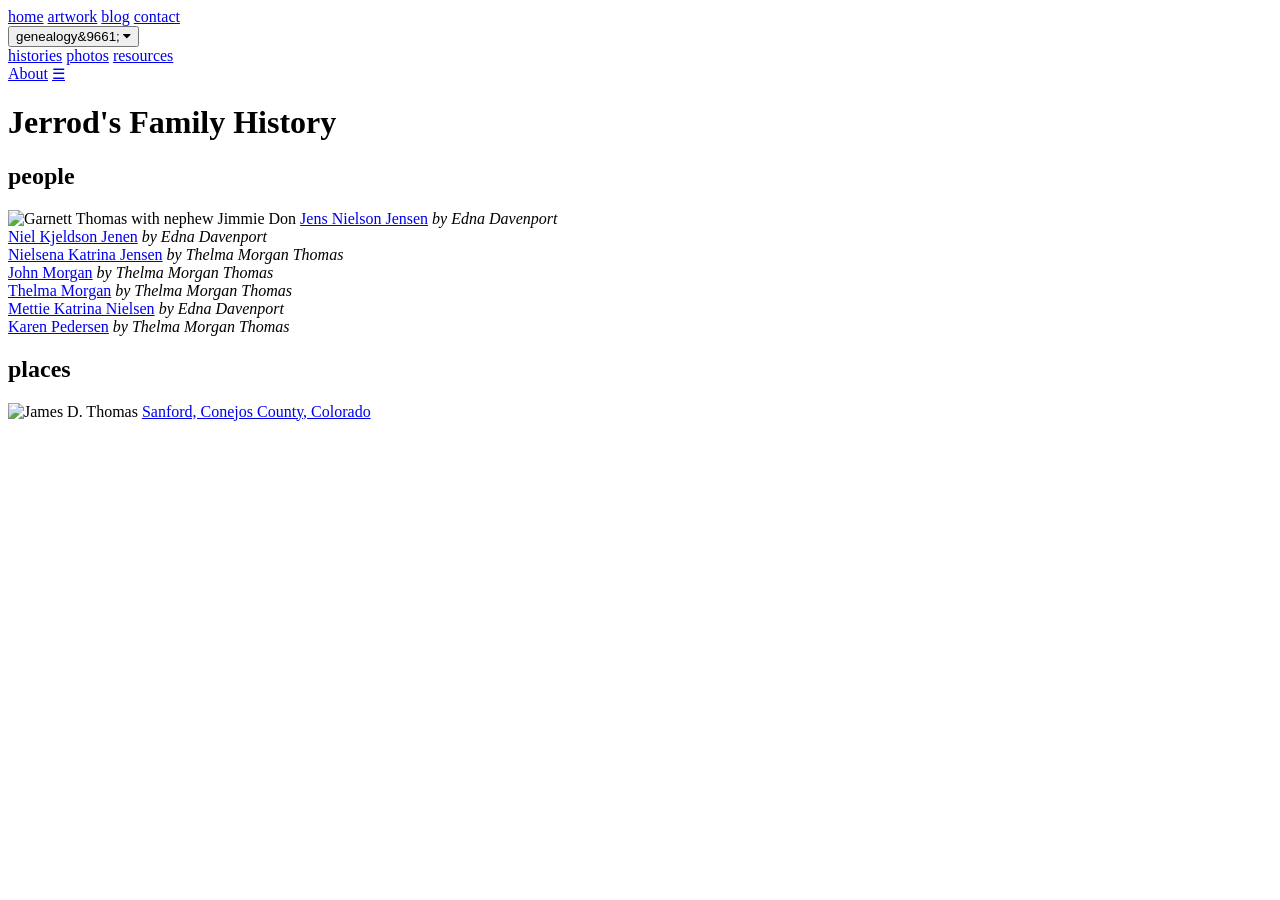
==== index.html @ cad5c129 "Add files via upload" ====
<!DOCTYPE html>
<html lang="en">
    <head>
        <title>Jerrod's Site | Famioy History</title>
        <meta charset="utf-8"/>
        <link href='styles/small.css' rel='stylesheet' type='text/css'>
        <!--<link href='styles/medium.css' rel='stylesheet' type='text/css'>-->
        <link href='styles/large.css' rel='stylesheet' type='text/css'>
        <link href='styles/type.css' rel='stylesheet' type='text/css'>
        <link rel="stylesheet" href="https://cdnjs.cloudflare.com/ajax/libs/font-awesome/4.7.0/css/font-awesome.min.css">
        <link rel="stylesheet" href="styles/nav.css">
        <title>
            Jerrod's Family History: Thelma Morgan
        </title>
    </head>
    <body id="thelma">
        <div class="topnav" id="myTopnav">
            <a href="index.html">home</a>
            <a href="#news">artwork</a>
            <a href="#news">blog</a>
            <a href="#contact">contact</a>
            <div class="dropdown active">
                <button class="dropbtn">genealogy&9661;
                    <i class="fa fa-caret-down"></i>
                </button>
                <div class="dropdown-content">
                    <a href="histories.html">histories</a>
                    <a href="#">photos</a>
                    <a href="#">resources</a>
                </div>
            </div>
            <a href="#about">About</a>
            <a href="javascript:void(0);" style="font-size:15px;" class="icon" onclick="myFunction()">&#9776;</a>
        </div>
        <header>
            <h1 id="jerrod">Jerrod's Family History</h1>
        </header>
        <div id="who" class="rotate">
            <h2>people</h2>
        </div>
        <div class="box">
            <p>
                <img src="images/thomas_garnett.jpg" alt="Garnett Thomas with nephew Jimmie Don" class="image">
                <a href="jensenjens.html">Jens Nielson Jensen</a> <i>by Edna Davenport</i>
                <br />
                <a href="jensenniels.html">Niel Kjeldson Jenen</a> <i>by Edna Davenport</i>
                <br />
                <a href="jensensena.html">Nielsena Katrina Jensen</a> <i>by Thelma Morgan Thomas</i>
                <br />
                <a href="morganjohn.html">John Morgan</a> <i>by Thelma Morgan Thomas</i>
                <br />
                <a href="morganthelma.html">Thelma Morgan</a> <i>by Thelma Morgan Thomas</i>
                <br />
                <a href="nielsenmettie.html">Mettie Katrina Nielsen</a> <i>by Edna Davenport</i>
                <br />
                <a href="pedersenkaren.html">Karen Pedersen</a> <i>by Thelma Morgan Thomas</i>
            </p>
        </div>
        <div class="rotate" id="where">
            <h2>places</h2>
        </div>
        <div class="box">
            <p>
                <img src="images/thomas_jamesdonald002.jpg" alt="James D. Thomas" class="image">
                <a href="sanford">Sanford, Conejos County, Colorado</a>
            </p>
        </div>
        <script>
            function myFunction() {
                var x = document.getElementById("myTopnav");
                if (x.className === "topnav") {
                    x.className += " responsive";
                } else {
                    x.className = "topnav";
                }
            }
        </script>
        <script>
            function myFunction() {
                var x = document.getElementById("myLinks");
                if (x.style.display === "block") {
                    x.style.display = "none";
                } else {
                    x.style.display = "block";
                }
            }
        </script>
    </body>
</html>
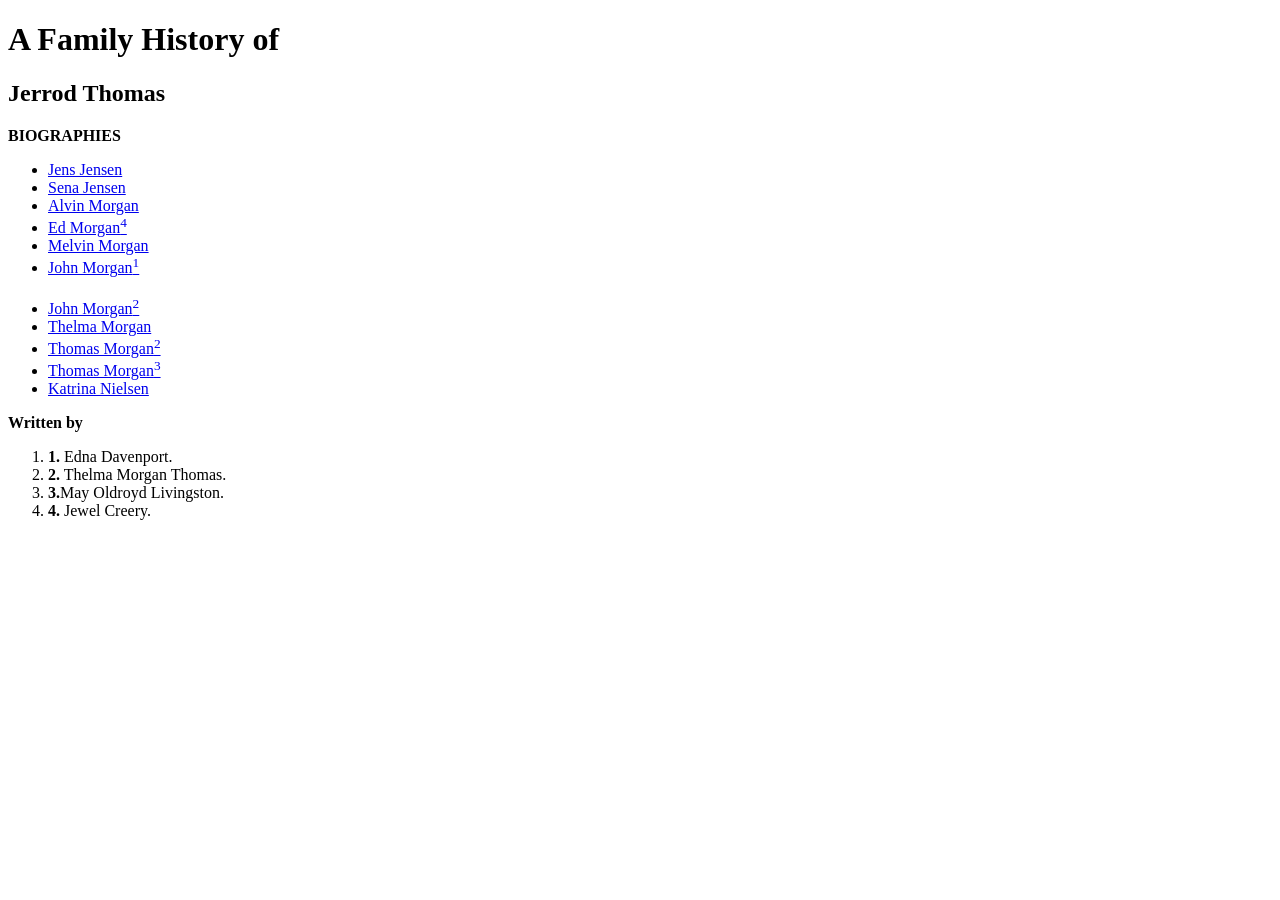
==== commit eeec01d2: "Update index.html" ====
--- a/index.html
+++ b/index.html
@@ -1,89 +1,47 @@
 <!DOCTYPE html>
 <html lang="en">
-    <head>
-        <title>Jerrod's Site | Famioy History</title>
-        <meta charset="utf-8"/>
-        <link href='styles/small.css' rel='stylesheet' type='text/css'>
-        <!--<link href='styles/medium.css' rel='stylesheet' type='text/css'>-->
-        <link href='styles/large.css' rel='stylesheet' type='text/css'>
-        <link href='styles/type.css' rel='stylesheet' type='text/css'>
-        <link rel="stylesheet" href="https://cdnjs.cloudflare.com/ajax/libs/font-awesome/4.7.0/css/font-awesome.min.css">
-        <link rel="stylesheet" href="styles/nav.css">
-        <title>
-            Jerrod's Family History: Thelma Morgan
-        </title>
-    </head>
-    <body id="thelma">
-        <div class="topnav" id="myTopnav">
-            <a href="index.html">home</a>
-            <a href="#news">artwork</a>
-            <a href="#news">blog</a>
-            <a href="#contact">contact</a>
-            <div class="dropdown active">
-                <button class="dropbtn">genealogy&9661;
-                    <i class="fa fa-caret-down"></i>
-                </button>
-                <div class="dropdown-content">
-                    <a href="histories.html">histories</a>
-                    <a href="#">photos</a>
-                    <a href="#">resources</a>
-                </div>
-            </div>
-            <a href="#about">About</a>
-            <a href="javascript:void(0);" style="font-size:15px;" class="icon" onclick="myFunction()">&#9776;</a>
+  <head>
+    <meta name="viewport" content="width=device-width, initial-scale=1">
+    <link rel="stylesheet" href="https://cdnjs.cloudflare.com/ajax/libs/font-awesome/4.7.0/css/font-awesome.min.css">
+    <link rel="stylesheet" href="./style/main.css">
+    <title>Jerrod's Family History</title>
+  </head>
+  <body>
+    <div id="mike">
+      <h1 class="title" id="title">A Family History of</h1>
+      <h2>Jerrod Thomas</h2>
+    </div>
+    <div class="sources">
+    <div class="bio">
+      <strong class="details">
+        BIOGRAPHIES
+      </strong>
+      <ul>
+        <li><a href="jensenjens.html">Jens Jensen</a></li>
+        <li><a href="jensensena.html">Sena Jensen</a></li>
+        <li><a href="morgan_alvin.html">Alvin Morgan</a></li>
+        <li><a href="morganed.html">Ed Morgan<sup>4</sup></a></li>
+        <li><a href="morganmelvin.html">Melvin Morgan</a></li>
+        <li><a href="morganjohn01.html">John Morgan<sup>1</sup></a></li><br>
+        <li><a href="morganjohn02.html">John Morgan<sup>2</sup></a></li>
+        <li><a href="morganthelma.html">Thelma Morgan</a></li>
+        <li><a href="morganthomas02.html">Thomas Morgan<sup>2</sup></a></li>
+        <li><a href="morganthomas01.html">Thomas Morgan<sup>3</sup></a></li>
+        <li><a href="nielsenmettie.html">Katrina Nielsen</a></li>
+      </ul>
+    </div>  
+    <div class="author">
+      <strong class="details">
+        Written by
+      </strong>
+      <br>
+      <ol>
+              <li><b>1.</b> Edna Davenport.</li>
+              <li><b>2.</b> Thelma Morgan Thomas.</li>
+              <li><b>3.</b>May Oldroyd Livingston.</li>
+              <li><b>4.</b> Jewel Creery.</li>
+            </ol>
         </div>
-        <header>
-            <h1 id="jerrod">Jerrod's Family History</h1>
-        </header>
-        <div id="who" class="rotate">
-            <h2>people</h2>
-        </div>
-        <div class="box">
-            <p>
-                <img src="images/thomas_garnett.jpg" alt="Garnett Thomas with nephew Jimmie Don" class="image">
-                <a href="jensenjens.html">Jens Nielson Jensen</a> <i>by Edna Davenport</i>
-                <br />
-                <a href="jensenniels.html">Niel Kjeldson Jenen</a> <i>by Edna Davenport</i>
-                <br />
-                <a href="jensensena.html">Nielsena Katrina Jensen</a> <i>by Thelma Morgan Thomas</i>
-                <br />
-                <a href="morganjohn.html">John Morgan</a> <i>by Thelma Morgan Thomas</i>
-                <br />
-                <a href="morganthelma.html">Thelma Morgan</a> <i>by Thelma Morgan Thomas</i>
-                <br />
-                <a href="nielsenmettie.html">Mettie Katrina Nielsen</a> <i>by Edna Davenport</i>
-                <br />
-                <a href="pedersenkaren.html">Karen Pedersen</a> <i>by Thelma Morgan Thomas</i>
-            </p>
-        </div>
-        <div class="rotate" id="where">
-            <h2>places</h2>
-        </div>
-        <div class="box">
-            <p>
-                <img src="images/thomas_jamesdonald002.jpg" alt="James D. Thomas" class="image">
-                <a href="sanford">Sanford, Conejos County, Colorado</a>
-            </p>
-        </div>
-        <script>
-            function myFunction() {
-                var x = document.getElementById("myTopnav");
-                if (x.className === "topnav") {
-                    x.className += " responsive";
-                } else {
-                    x.className = "topnav";
-                }
-            }
-        </script>
-        <script>
-            function myFunction() {
-                var x = document.getElementById("myLinks");
-                if (x.style.display === "block") {
-                    x.style.display = "none";
-                } else {
-                    x.style.display = "block";
-                }
-            }
-        </script>
-    </body>
+      </div>
+  </body>
 </html>
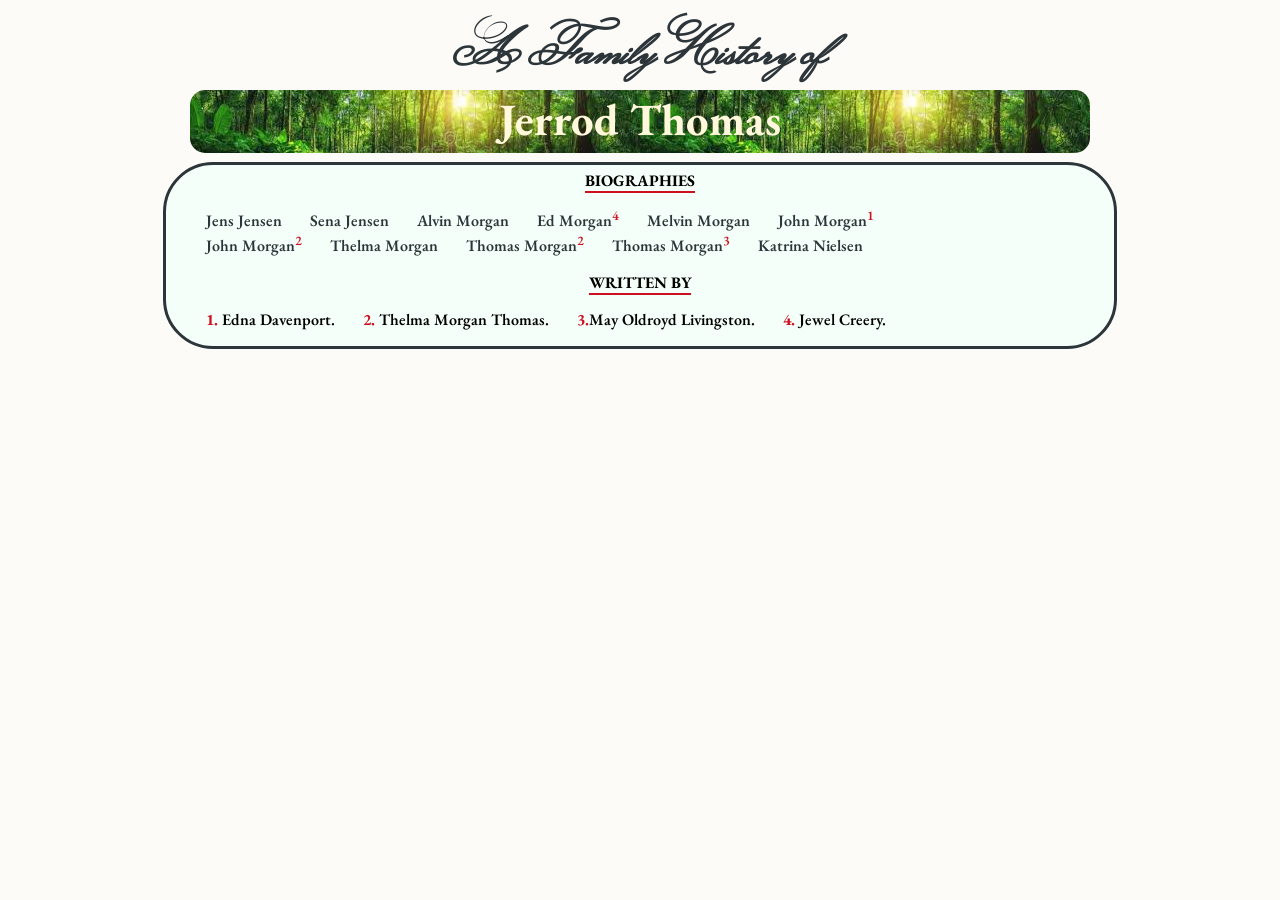
==== commit dc032e07: "new" ====
--- a/index.html
+++ b/index.html
@@ -1,47 +1,47 @@
-<!DOCTYPE html>
-<html lang="en">
-  <head>
-    <meta name="viewport" content="width=device-width, initial-scale=1">
-    <link rel="stylesheet" href="https://cdnjs.cloudflare.com/ajax/libs/font-awesome/4.7.0/css/font-awesome.min.css">
-    <link rel="stylesheet" href="./style/main.css">
-    <title>Jerrod's Family History</title>
-  </head>
-  <body>
-    <div id="mike">
-      <h1 class="title" id="title">A Family History of</h1>
-      <h2>Jerrod Thomas</h2>
-    </div>
-    <div class="sources">
-    <div class="bio">
-      <strong class="details">
-        BIOGRAPHIES
-      </strong>
-      <ul>
-        <li><a href="jensenjens.html">Jens Jensen</a></li>
-        <li><a href="jensensena.html">Sena Jensen</a></li>
-        <li><a href="morgan_alvin.html">Alvin Morgan</a></li>
-        <li><a href="morganed.html">Ed Morgan<sup>4</sup></a></li>
-        <li><a href="morganmelvin.html">Melvin Morgan</a></li>
-        <li><a href="morganjohn01.html">John Morgan<sup>1</sup></a></li><br>
-        <li><a href="morganjohn02.html">John Morgan<sup>2</sup></a></li>
-        <li><a href="morganthelma.html">Thelma Morgan</a></li>
-        <li><a href="morganthomas02.html">Thomas Morgan<sup>2</sup></a></li>
-        <li><a href="morganthomas01.html">Thomas Morgan<sup>3</sup></a></li>
-        <li><a href="nielsenmettie.html">Katrina Nielsen</a></li>
-      </ul>
-    </div>  
-    <div class="author">
-      <strong class="details">
-        Written by
-      </strong>
-      <br>
-      <ol>
-              <li><b>1.</b> Edna Davenport.</li>
-              <li><b>2.</b> Thelma Morgan Thomas.</li>
-              <li><b>3.</b>May Oldroyd Livingston.</li>
-              <li><b>4.</b> Jewel Creery.</li>
-            </ol>
-        </div>
-      </div>
-  </body>
-</html>
+<!DOCTYPE html>
+<html lang="en">
+  <head>
+    <meta name="viewport" content="width=device-width, initial-scale=1">
+    <link rel="stylesheet" href="https://cdnjs.cloudflare.com/ajax/libs/font-awesome/4.7.0/css/font-awesome.min.css">
+    <link rel="stylesheet" href="./style/main.css">
+    <title>Jerrod's Family History</title>
+  </head>
+  <body>
+    <div id="mike">
+      <h1 class="title" id="title">A Family History of</h1>
+      <h2>Jerrod Thomas</h2>
+    </div>
+    <div class="sources">
+    <div class="bio">
+      <strong class="details">
+        BIOGRAPHIES
+      </strong>
+      <ul>
+        <li><a href="jensenjens.html">Jens Jensen</a></li>
+        <li><a href="jensensena.html">Sena Jensen</a></li>
+        <li><a href="morgan_alvin.html">Alvin Morgan</a></li>
+        <li><a href="morganed.html">Ed Morgan<sup>4</sup></a></li>
+        <li><a href="morganmelvin.html">Melvin Morgan</a></li>
+        <li><a href="morganjohn01.html">John Morgan<sup>1</sup></a></li><br>
+        <li><a href="morganjohn02.html">John Morgan<sup>2</sup></a></li>
+        <li><a href="morganthelma.html">Thelma Morgan</a></li>
+        <li><a href="morganthomas02.html">Thomas Morgan<sup>2</sup></a></li>
+        <li><a href="morganthomas01.html">Thomas Morgan<sup>3</sup></a></li>
+        <li><a href="nielsenmettie.html">Katrina Nielsen</a></li>
+      </ul>
+    </div>  
+    <div class="author">
+      <strong class="details">
+        Written by
+      </strong>
+      <br>
+      <ol>
+              <li><b>1.</b> Edna Davenport.</li>
+              <li><b>2.</b> Thelma Morgan Thomas.</li>
+              <li><b>3.</b>May Oldroyd Livingston.</li>
+              <li><b>4.</b> Jewel Creery.</li>
+            </ol>
+        </div>
+      </div>
+  </body>
+</html>
--- a/style/main.css
+++ b/style/main.css
@@ -0,0 +1,96 @@
+@import url('https://fonts.googleapis.com/css2?family=Cedarville+Cursive&family=EB+Garamond:ital,wght@0,400..800;1,400..800&family=Kristi&family=Monsieur+La+Doulaise&family=UnifrakturCook:wght@700&display=swap');
+
+body {
+  font-family: "EB Garamond", serif;
+  background-color: #fdfbf7;
+  overflow: hidden;
+}
+
+/*div:not(.bio, .author, .sources) {box-shadow: 5px 10px #000;}*/
+
+.title {
+  font-family: "Monsieur La Doulaise", cursive;
+  color: #2c3539;
+  margin-top: 5px;
+  padding-top: 5px;
+  font-size: 48px;
+}
+
+h2 {
+  font-family: "EB Garamond", serif;
+  font-weight: bolder;
+  position: relative;
+  margin-top: -30px;
+  color: #fff8dc;
+  font-size: 2.8em;
+  border-radius: 15px;
+  /*background-image: repeating-conic-gradient(#dc143c 0deg 10deg, #ffd500 10deg 20deg, #2a97fd 20deg 30deg);*/
+  background-image: url(untitled.jpg);
+  padding-bottom: 5px;
+}
+
+.title, h2 {
+  text-align: center;
+}
+
+sup {color: #cc101f;}
+
+#mike {
+  width: 900px; height: 224px;
+  color: #2c3539;
+  background-repeat: no-repeat;
+  background-size: 100%;
+  margin-left: auto;
+  margin-right: auto;
+  padding-bottom: 5px;
+}
+
+a {
+  color: #2c3539;
+  text-decoration: none;
+  font-weight: 600;
+}
+
+a:visited {
+  color: #2c3539;
+  
+}
+
+a:hover {
+  color: #cc101f;
+  font-weight: bolder;
+  text-decoration: underline;
+  text-decoration-color: #2c3539;
+}
+
+.sources {
+  text-align: center;
+  border: 3px solid #2c3539;
+  background-color: #f5fffa;
+  border-radius: 50px;
+  margin-top: -75px;
+  width: 75%;
+    margin-left: auto;
+  margin-right: auto;
+}
+ol {
+  text-align: left;
+  
+}
+
+.details {
+  font-weight:bolder;
+  text-align: center;
+  text-transform: uppercase;
+  border-bottom: 2px solid #cc101f;
+}
+
+ul {text-align: left;}
+
+.author {margin-top: 5px;}
+
+.bio {/*border-bottom: 2px solid #fff;*/ margin-top: 5px;}
+
+li {display: inline; margin-right: 25px; font-weight: 600;}
+
+b {font-style: none; color: #cc101f;}
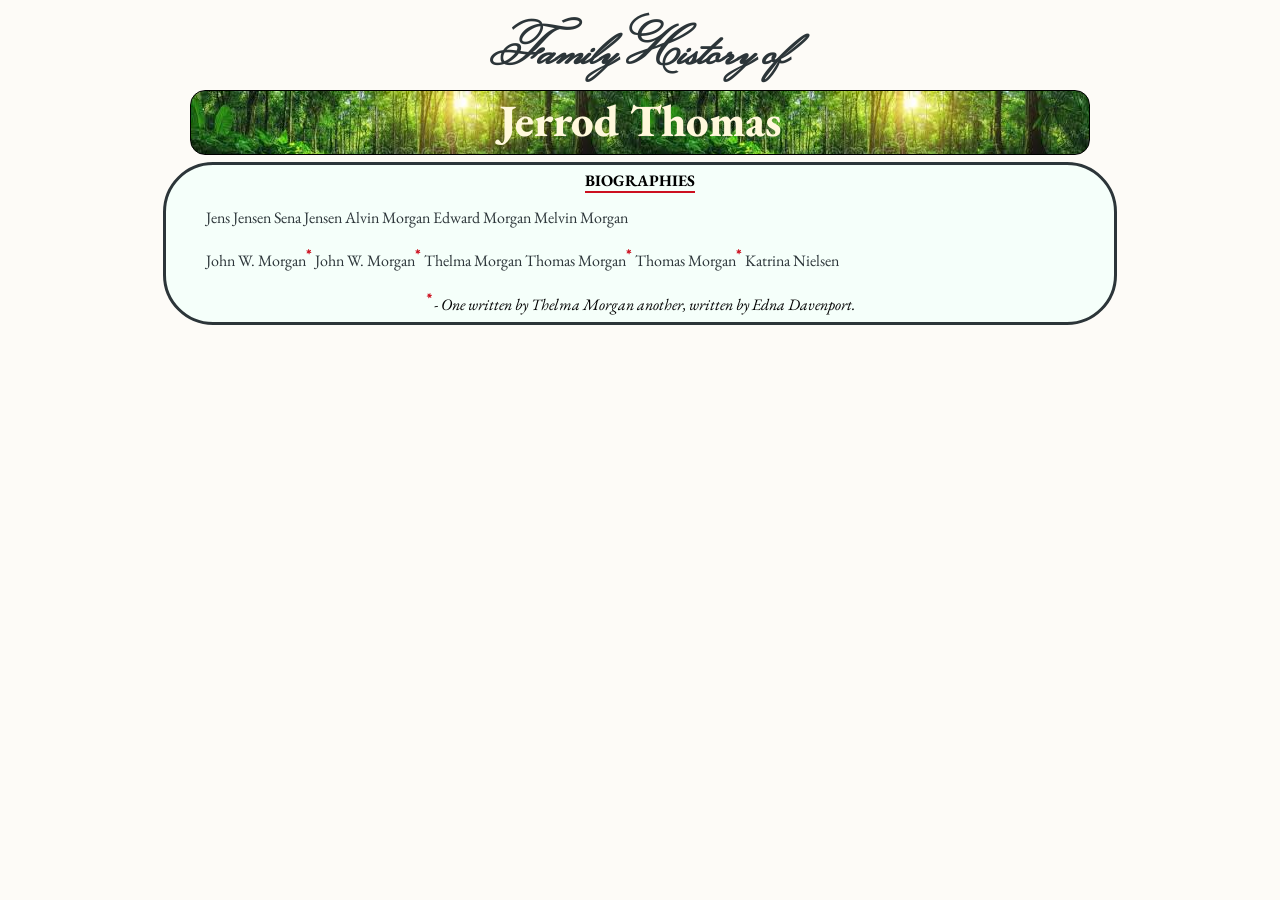
==== commit cf005854: "Update index.html" ====
--- a/index.html
+++ b/index.html
@@ -8,40 +8,50 @@
   </head>
   <body>
     <div id="mike">
-      <h1 class="title" id="title">A Family History of</h1>
+      <h1 class="title" id="title">Family History of</h1>
       <h2>Jerrod Thomas</h2>
     </div>
     <div class="sources">
     <div class="bio">
-      <strong class="details">
+      <section class="details">
+      <strong>
         BIOGRAPHIES
       </strong>
+        </section>
       <ul>
-        <li><a href="jensenjens.html">Jens Jensen</a></li>
-        <li><a href="jensensena.html">Sena Jensen</a></li>
-        <li><a href="morgan_alvin.html">Alvin Morgan</a></li>
-        <li><a href="morganed.html">Ed Morgan<sup>4</sup></a></li>
-        <li><a href="morganmelvin.html">Melvin Morgan</a></li>
-        <li><a href="morganjohn01.html">John Morgan<sup>1</sup></a></li><br>
-        <li><a href="morganjohn02.html">John Morgan<sup>2</sup></a></li>
-        <li><a href="morganthelma.html">Thelma Morgan</a></li>
-        <li><a href="morganthomas02.html">Thomas Morgan<sup>2</sup></a></li>
-        <li><a href="morganthomas01.html">Thomas Morgan<sup>3</sup></a></li>
-        <li><a href="nielsenmettie.html">Katrina Nielsen</a></li>
-      </ul>
-    </div>  
-    <div class="author">
-      <strong class="details">
-        Written by
-      </strong>
-      <br>
-      <ol>
-              <li><b>1.</b> Edna Davenport.</li>
-              <li><b>2.</b> Thelma Morgan Thomas.</li>
-              <li><b>3.</b>May Oldroyd Livingston.</li>
-              <li><b>4.</b> Jewel Creery.</li>
-            </ol>
-        </div>
+          <li><a href="jensenjens.html">Jens Jensen</a></li>
+          <li><a href="jensensena.html">Sena Jensen</a></li>
+          <li><a href="morgan_alvin.html">Alvin Morgan</a></li>
+          <li><a href="morganed.html">Edward Morgan</a></li>
+          <li><a href="morganmelvin.html">Melvin Morgan</a></li>
+        </ul>
+        <ul>
+          <li><a href="morganjohn01.html">John W. Morgan</a><sup>*</sup></li>
+          <li><a href="morganjohn02.html">John W. Morgan</a><sup>*</sup></li>
+          <li><a href="morganthelma.html">Thelma Morgan</a></li>
+          <li><a href="morganthomas02.html">Thomas Morgan</a><sup>*</sup></li>
+          <li><a href="morganthomas01.html">Thomas Morgan</a><sup>*</sup></li>
+          <li><a href="nielsenmettie.html">Katrina Nielsen</a></li>
+          </ul>
+      <section class="media">
+        <a href="jensenjens.html">Jens Jensen</a><br>
+        <a href="jensensena.html">Sena Jensen</a><br>
+        <a href="morgan_alvin.html">Alvin Morgan</a><br>
+        <a href="morganed.html">Edward Morgan</a><br>
+        <a href="morganmelvin.html">Melvin Morgan</a><br>
+        <a href="morganjohn01.html">John W. Morgan</a><sup>*</sup><br>
+        <a href="morganjohn02.html">John W. Morgan</a><sup>*</sup><br>
+        <a href="morganthelma.html">Thelma Morgan</a><br>
+        <a href="morganthomas02.html">Thomas Morgan</a><sup>*</sup><br>
+        <a href="morganthomas01.html">Thomas Morgan</a><sup>*</sup><br>
+        <a href="nielsenmettie.html">Katrina Nielsen</a><br>
+      </section>
+      </div>
+      <div class="author">
+        <i id="note">
+          <sup>*</sup> - One written by Thelma Morgan another, written by Edna Davenport.
+        </i>
+      </div>
       </div>
   </body>
 </html>
--- a/style/main.css
+++ b/style/main.css
@@ -6,7 +6,7 @@
   overflow: hidden;
 }
 
-/*div:not(.bio, .author, .sources) {box-shadow: 5px 10px #000;}*/
+/*********** headers ***********/
 
 .title {
   font-family: "Monsieur La Doulaise", cursive;
@@ -24,43 +24,34 @@
   color: #fff8dc;
   font-size: 2.8em;
   border-radius: 15px;
-  /*background-image: repeating-conic-gradient(#dc143c 0deg 10deg, #ffd500 10deg 20deg, #2a97fd 20deg 30deg);*/
   background-image: url(untitled.jpg);
   padding-bottom: 5px;
+  border: 1px solid #000;
 }
 
 .title, h2 {
   text-align: center;
 }
-
-sup {color: #cc101f;}
+/*********** DIVS AND SECTIONS ***********/
+
+.author {
+  margin-top: 5px;
+  padding-bottom: 7px;
+}
+
+.bio {
+  margin-top: 5px;
+  text-align: left;
+}
 
 #mike {
-  width: 900px; height: 224px;
-  color: #2c3539;
-  background-repeat: no-repeat;
-  background-size: 100%;
+  width: 900px;
+  height: 224px;
+  color: #2c3539;
   margin-left: auto;
   margin-right: auto;
   padding-bottom: 5px;
-}
-
-a {
-  color: #2c3539;
-  text-decoration: none;
-  font-weight: 600;
-}
-
-a:visited {
-  color: #2c3539;
-  
-}
-
-a:hover {
-  color: #cc101f;
   font-weight: bolder;
-  text-decoration: underline;
-  text-decoration-color: #2c3539;
 }
 
 .sources {
@@ -73,24 +64,140 @@
     margin-left: auto;
   margin-right: auto;
 }
-ol {
+
+/*********** LINKS ***********/
+
+a {
+  color: #2c3539;
+  text-decoration: none;
+  
+}
+
+a:visited {
+  color: #2c3539;
+  font-weight: 210;
+}
+
+a:hover {
+  /*color: #cc101f;*/
+  font-weight: 420;
+  border-bottom: 3px solid #cc101f;
+}
+
+/*********** MISC **********/
+
+strong {
+  border-bottom: 2px solid #cc101f;
+}
+
+sup {
+  color: #cc101f;
+  font-weight: bolder;
+  font-size: 16px;
+}
+
+.details {text-transform: uppercase;
+  font-weight: 999;
+  text-align: center;
+}
+
+#note {
+  text-align: center;
+}
+
+ul {
+  list-style-type: none;
+}
+
+ul li {
+  display: inline;
   text-align: left;
-  
-}
-
-.details {
-  font-weight:bolder;
-  text-align: center;
-  text-transform: uppercase;
-  border-bottom: 2px solid #cc101f;
-}
-
-ul {text-align: left;}
-
-.author {margin-top: 5px;}
-
-.bio {/*border-bottom: 2px solid #fff;*/ margin-top: 5px;}
-
-li {display: inline; margin-right: 25px; font-weight: 600;}
-
-b {font-style: none; color: #cc101f;}
+}
+
+.media {
+  display: none;
+}
+
+/*********************************************************** MOBILE *******************************************************/
+
+@media (min-width: 400px) and (max-width: 600px) {
+  
+  body {
+    font-family: "EB Garamond", serif;
+    background-color: #fff;
+    overflow: hidden;
+  }
+
+
+  /*********** headers ***********/
+  
+  .title {
+    font-family: "Monsieur La Doulaise", cursive;
+    color: #2c3539;
+    margin-top: 5px;
+    padding-top: 5px;
+    font-size: 48px;
+  }
+  
+  h2 {
+    background-image: none;
+    border: none;
+    color: #2c3539;
+    border-bottom: 2px solid #cc101f;
+    border-radius: 0;
+  }
+  
+  .title, h2 {
+    text-align: center;
+  }
+  
+  /*********** DIVS AND SECTIONS ***********/
+
+  div {
+    margin-left: auto;
+    margin-right: auto;
+  }
+  
+  .author {
+    margin-top: 5px;
+    padding-bottom: 7px;
+  }
+
+.bio {
+  margin-top: 5px;
+  text-align: left;
+  }
+  
+  #mike {
+    width: 400px;
+    color: #2c3539;
+    margin-left: auto;
+    margin-right: auto;
+    padding-bottom: 5px;
+    font-weight: bolder;
+  }
+
+  .sources {
+    text-align: center;
+    border: 3px solid #2c3539;
+    background-color: #f5fffa;
+    border-radius: 50px;
+    margin-top: -15px;
+    width: 75%;
+    margin-left: auto;
+    margin-right: auto;
+  }
+
+/*********** MISC **********/
+  
+  ul {
+    display: none;
+  }
+  
+  .media {
+    text-align: center;
+    margin-top: 10px;
+    display: block;
+    
+  }
+}
